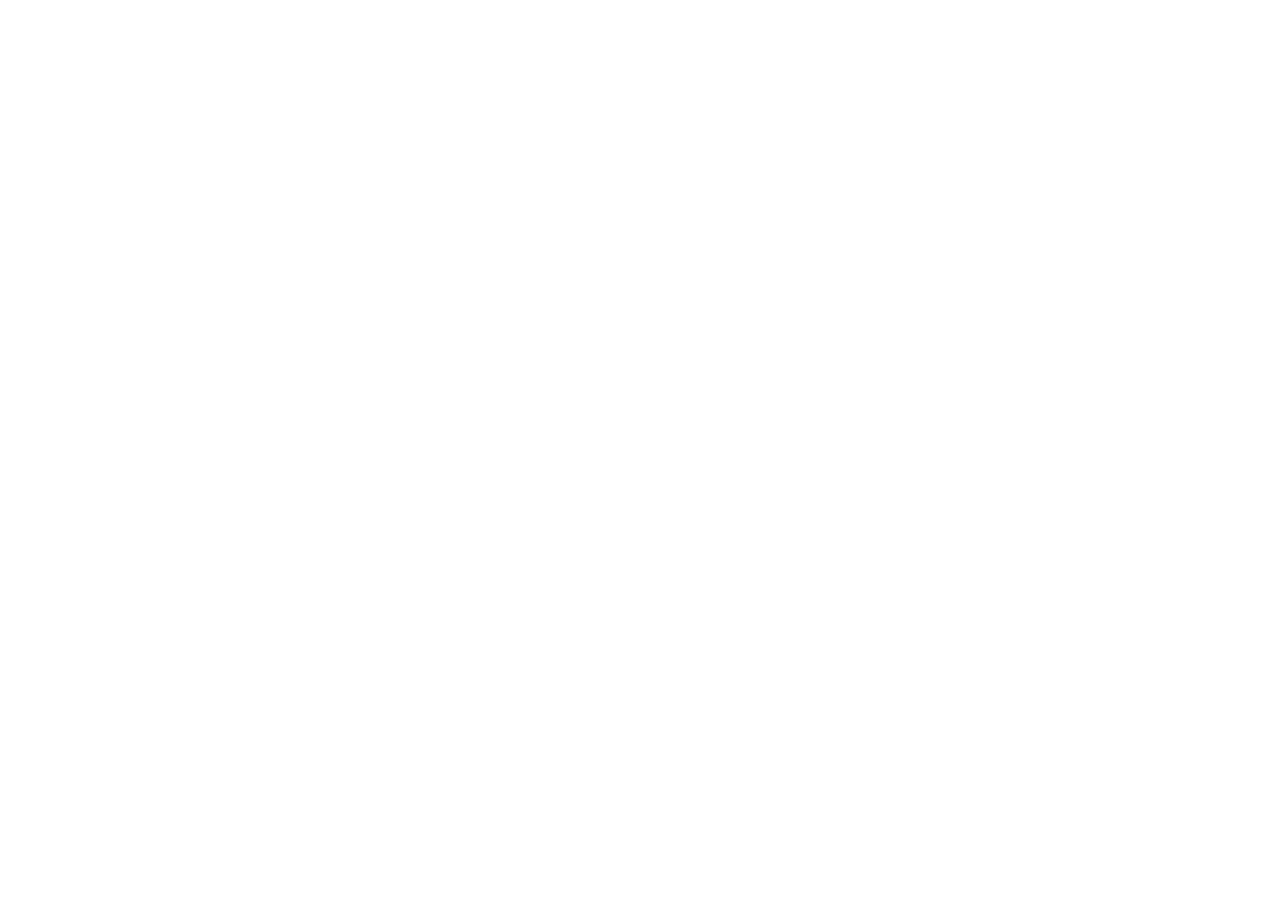
==== index.html @ 1c4af6d3 "Update index.html" ====
<html>
  <head>
    <script type="text/javascript" src="js/jquery-3.1.1.min.js"></script>
    <script type="text/javascript" src="js/showdown.js"></script>
  </head>
  <body>
    <script type="text/javascript">
      var converter = new showdown.Converter();
      var html_result =jQuery.get('https://jdaniellhebert.github.io/README.md', function(data) {
        console.log(data);
        html=converter.makeHtml(data);
        console.log(html);
      });  
      console.log("html_result: ", html_result);
      document.getElementById("myTextArea").innerText = html_result;
    </script>
    <myTextArea>
    </myTextArea>
  </body>
</html>
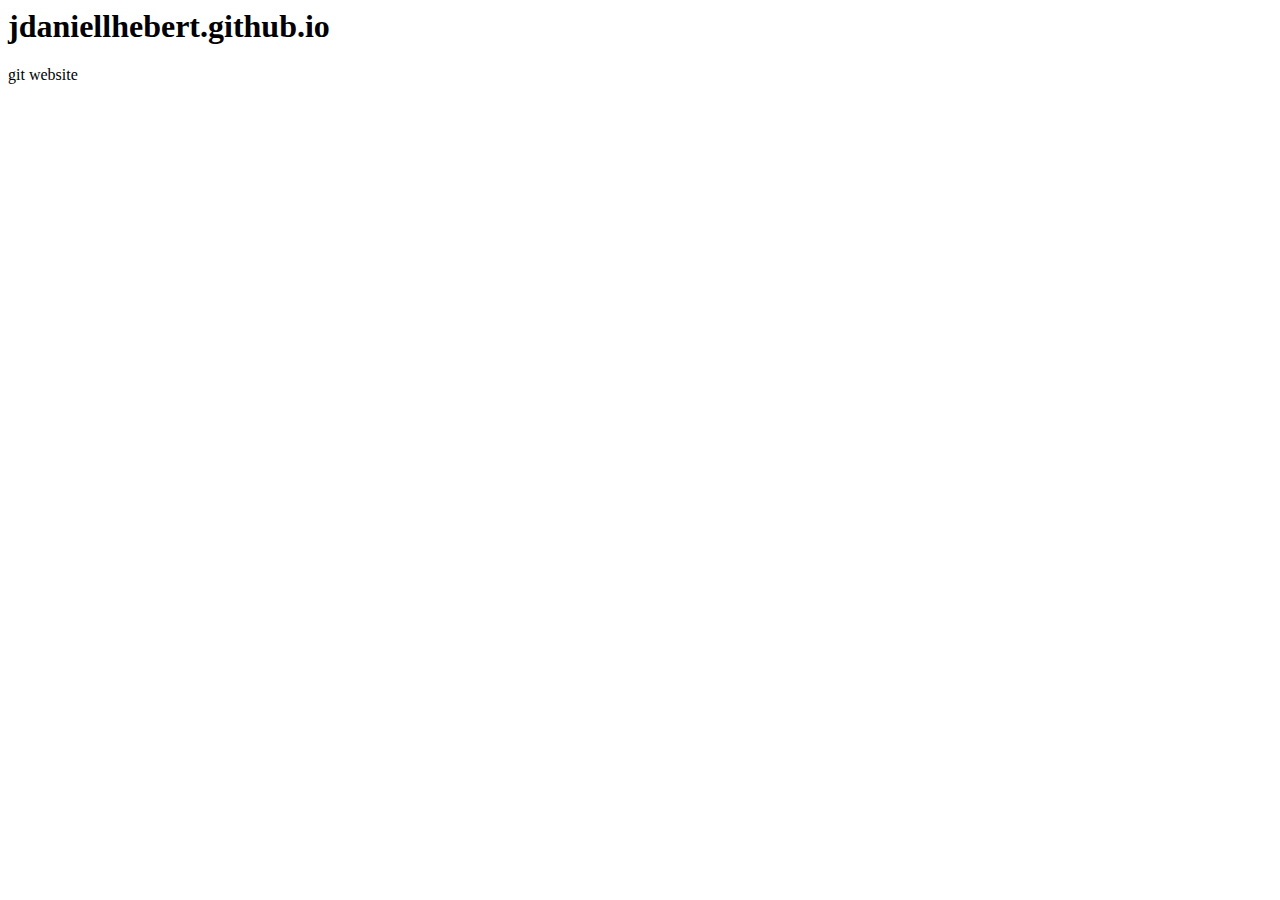
==== commit 8ee079a7: "Update index.html" ====
--- a/index.html
+++ b/index.html
@@ -6,13 +6,12 @@
   <body>
     <script type="text/javascript">
       var converter = new showdown.Converter();
-      var html_result =jQuery.get('https://jdaniellhebert.github.io/README.md', function(data) {
+      jQuery.get('https://jdaniellhebert.github.io/README.md', function(data) {
         console.log(data);
         html=converter.makeHtml(data);
         console.log(html);
+        $('body').prepend(html);
       });  
-      console.log("html_result: ", html_result);
-      document.getElementById("myTextArea").innerText = html_result;
     </script>
     <myTextArea>
     </myTextArea>
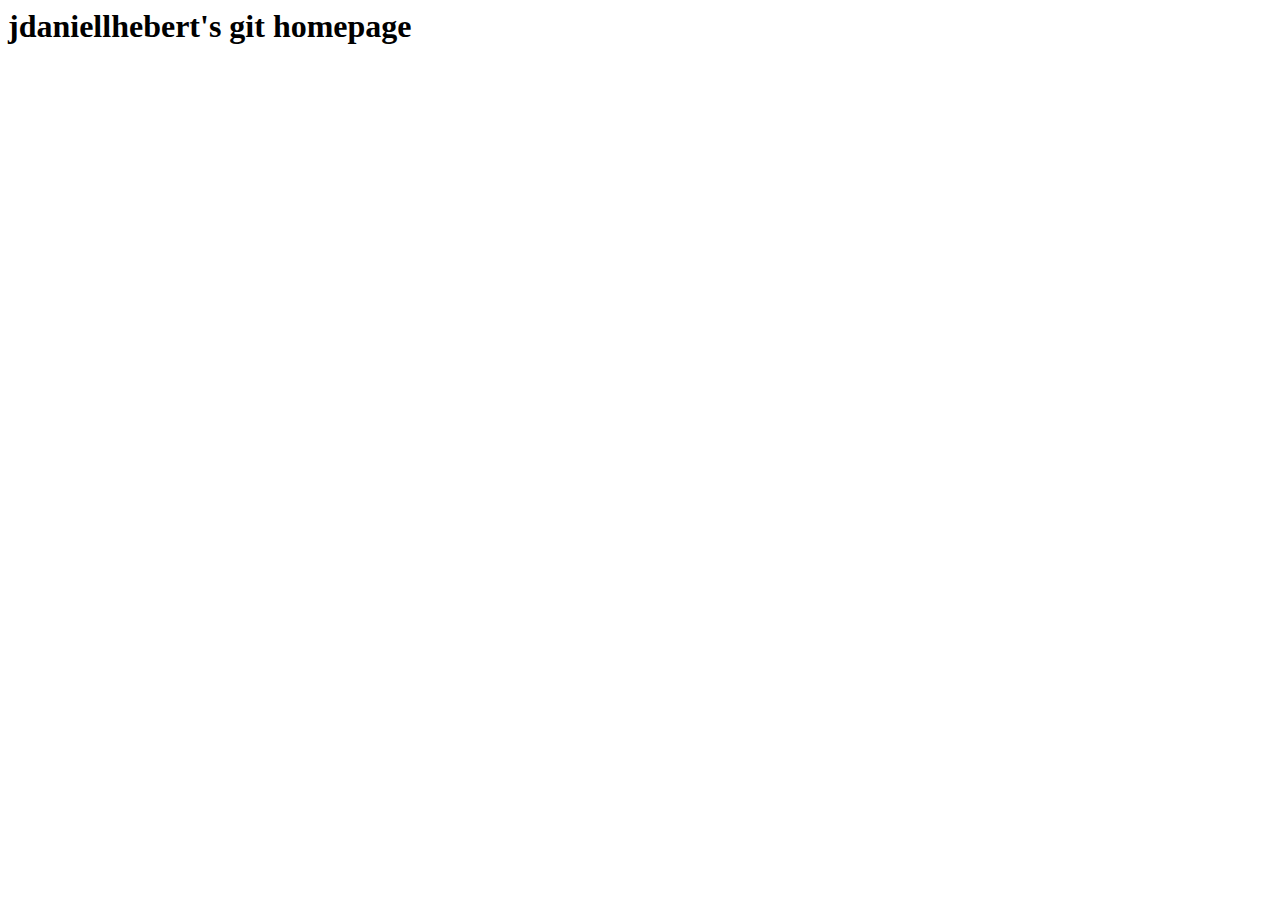
==== commit 8af853b6: "Update index.html" ====
--- a/index.html
+++ b/index.html
@@ -6,10 +6,8 @@
   <body>
     <script type="text/javascript">
       var converter = new showdown.Converter();
-      jQuery.get('https://jdaniellhebert.github.io/README.md', function(data) {
-        console.log(data);
+      jQuery.get('https://jdaniellhebert.github.io/index.md', function(data) {
         html=converter.makeHtml(data);
-        console.log(html);
         $('body').prepend(html);
       });  
     </script>
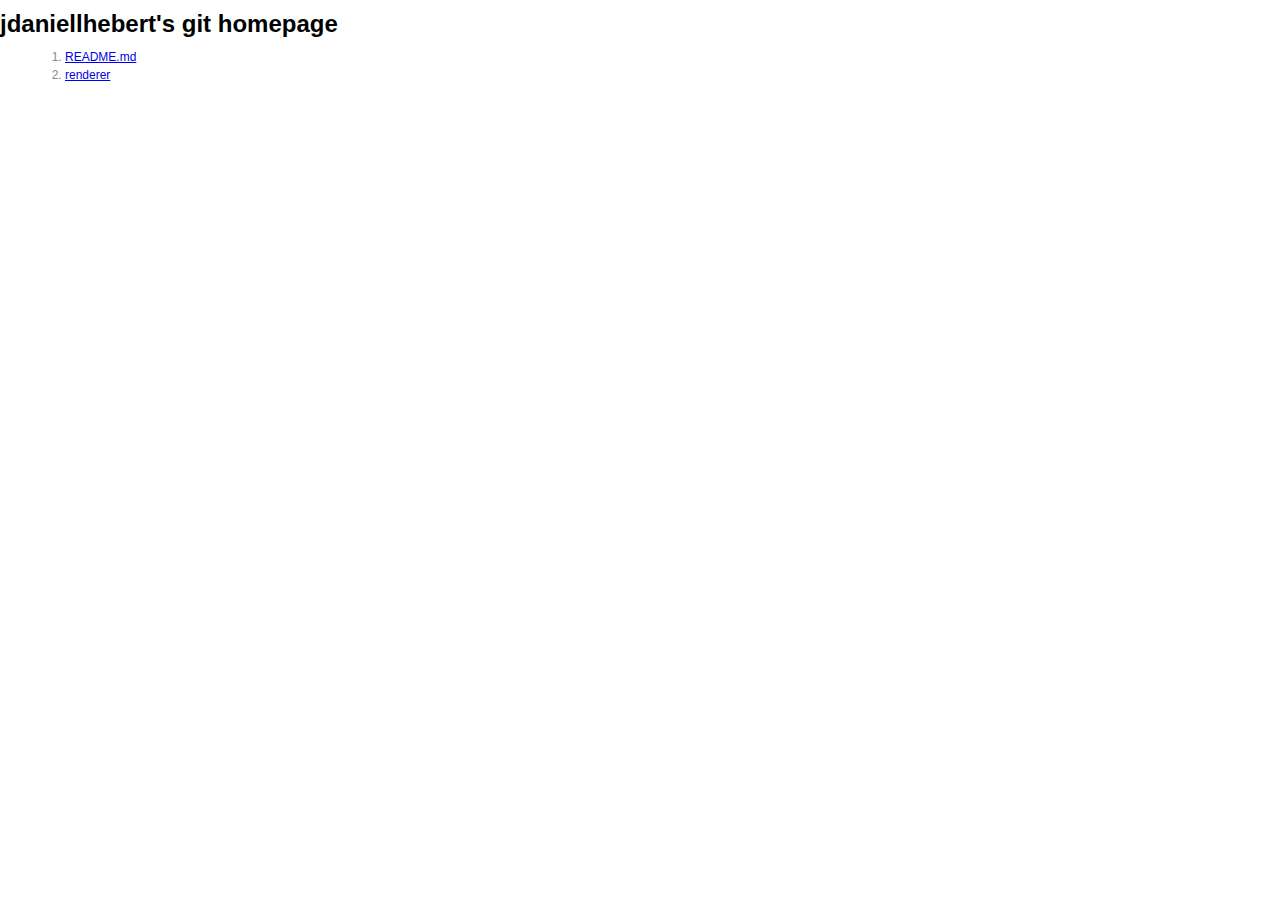
==== commit dd5064b1: "Update index.html" ====
--- a/index.html
+++ b/index.html
@@ -2,6 +2,7 @@
   <head>
     <script type="text/javascript" src="js/jquery-3.1.1.min.js"></script>
     <script type="text/javascript" src="js/showdown.js"></script>
+    <link rel="stylesheet" type="text/css" href="style.css" />
   </head>
   <body>
     <script type="text/javascript">
--- a/style.css
+++ b/style.css
@@ -0,0 +1,101 @@
+html, body, p, h1, h2, h3, h4, u, a, textarea, li, ol  {
+    margin: 0;
+    padding: 0;
+    border: 0;
+}
+td {
+    padding: 5px;   
+}
+ul {
+    list-style-type: disc;   
+}
+li {
+    list-style-type: decimal;   
+}
+textarea {
+    font: 12px monospace;   
+}
+body {
+    font: 12px Helvetica, sans-serif;
+}
+
+p {
+    font-size: 12px;
+    line-height: 18px;
+    margin-bottom: 9px;
+}
+
+ol, ul {
+    margin: 0 0 18px 25px;
+}
+
+li {
+    line-height: 18px;
+    color: #888;
+}
+
+h1, h2, h3, h4 {
+    line-height: 2em;
+}
+
+h1 {
+    font-size: 24px;
+}
+
+h2 {
+    font-size: 20px;
+}
+
+h3 {
+    font-size: 18px;
+}
+
+
+pre code {
+    background-color: #f8f8ff;
+
+}
+code {
+    background-color: #FBBF69;
+    color: rgba(0, 0, 0, 0.75);
+    padding: 1px 3px;
+}
+
+code, pre {
+    padding: 0 3px 2px;
+    font-family: Monaco,Andale Mono,Courier New,monospace;
+    font-size: 12px;
+    border-radius: 3px;
+}
+
+
+pre {
+    background-color: #f8f8ff;
+    display: block;
+    
+    margin: 0 0 18px;
+    line-height: 18px;
+    font-size: 12px;
+    border: 1px solid #CCC;
+    border: 1px solid rgba(0, 0, 0, 0.15);
+    
+    border-radius: 3px;
+    white-space: pre;
+    white-space: pre-wrap;
+    word-wrap: break-word;
+}
+
+#code, #preview {
+    height: 400px;
+    width: 300px;
+    border: 1px solid #666;
+    overflow: auto;
+    float: left;
+    margin: 5px;
+    padding: 3px;
+}
+blockquote {
+    margin-bottom: 18px;
+    border-left: 5px solid #EEE;
+    padding-left: 15px;
+}
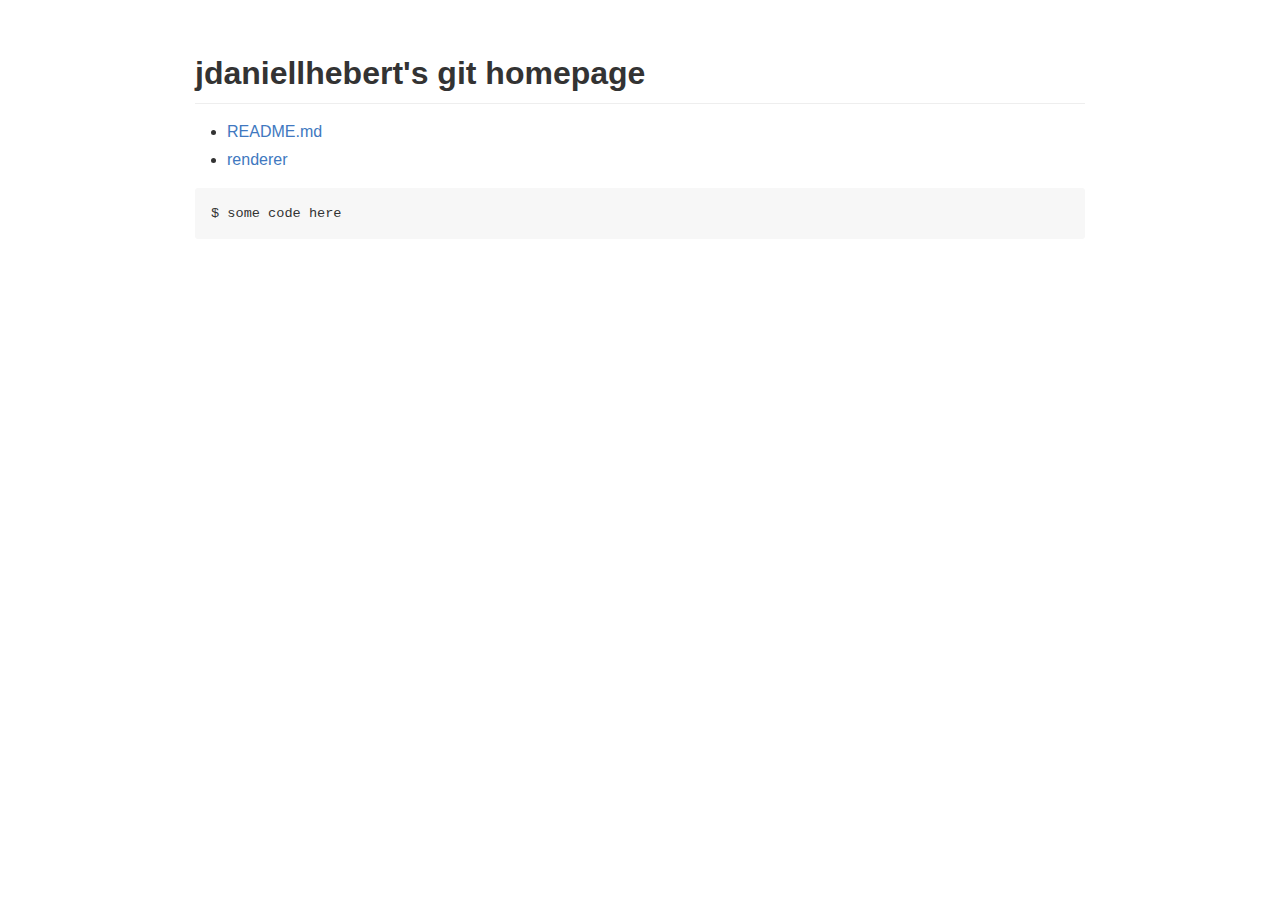
==== commit 832357d1: "Rename gitmd.html to index.html" ====
--- a/index.html
+++ b/index.html
@@ -1,18 +1,26 @@
 <html>
   <head>
     <script type="text/javascript" src="js/jquery-3.1.1.min.js"></script>
-    <script type="text/javascript" src="js/showdown.js"></script>
-    <link rel="stylesheet" type="text/css" href="style.css" />
+    <script type="text/javascript" src="js/marked.js"></script>
+    <link rel="stylesheet" type="text/css" href="github_markdown.css" />
   </head>
+  <style>
+    .markdown-body {
+        box-sizing: border-box;
+        min-width: 200px;
+        max-width: 980px;
+        margin: 0 auto;
+        padding: 45px;
+    }
+  </style>
   <body>
     <script type="text/javascript">
-      var converter = new showdown.Converter();
       jQuery.get('https://jdaniellhebert.github.io/index.md', function(data) {
-        html=converter.makeHtml(data);
-        $('body').prepend(html);
+        html=marked(data);
+        $('article').prepend(html);
       });  
     </script>
-    <myTextArea>
-    </myTextArea>
+    <article class=markdown-body>
+    </article>
   </body>
 </html>
--- a/github_markdown.css
+++ b/github_markdown.css
@@ -0,0 +1,683 @@
+@font-face {
+  font-family: octicons-link;
+  src: url([data-uri]) format('woff');
+}
+
+.markdown-body {
+  -ms-text-size-adjust: 100%;
+  -webkit-text-size-adjust: 100%;
+  line-height: 1.5;
+  color: #333;
+  font-family: -apple-system, BlinkMacSystemFont, "Segoe UI", Roboto, Helvetica, Arial, sans-serif, "Apple Color Emoji", "Segoe UI Emoji", "Segoe UI Symbol";
+  font-size: 16px;
+  line-height: 1.5;
+  word-wrap: break-word;
+}
+
+.markdown-body .pl-c {
+  color: #969896;
+}
+
+.markdown-body .pl-c1,
+.markdown-body .pl-s .pl-v {
+  color: #0086b3;
+}
+
+.markdown-body .pl-e,
+.markdown-body .pl-en {
+  color: #795da3;
+}
+
+.markdown-body .pl-smi,
+.markdown-body .pl-s .pl-s1 {
+  color: #333;
+}
+
+.markdown-body .pl-ent {
+  color: #63a35c;
+}
+
+.markdown-body .pl-k {
+  color: #a71d5d;
+}
+
+.markdown-body .pl-s,
+.markdown-body .pl-pds,
+.markdown-body .pl-s .pl-pse .pl-s1,
+.markdown-body .pl-sr,
+.markdown-body .pl-sr .pl-cce,
+.markdown-body .pl-sr .pl-sre,
+.markdown-body .pl-sr .pl-sra {
+  color: #183691;
+}
+
+.markdown-body .pl-v {
+  color: #ed6a43;
+}
+
+.markdown-body .pl-id {
+  color: #b52a1d;
+}
+
+.markdown-body .pl-ii {
+  color: #f8f8f8;
+  background-color: #b52a1d;
+}
+
+.markdown-body .pl-sr .pl-cce {
+  font-weight: bold;
+  color: #63a35c;
+}
+
+.markdown-body .pl-ml {
+  color: #693a17;
+}
+
+.markdown-body .pl-mh,
+.markdown-body .pl-mh .pl-en,
+.markdown-body .pl-ms {
+  font-weight: bold;
+  color: #1d3e81;
+}
+
+.markdown-body .pl-mq {
+  color: #008080;
+}
+
+.markdown-body .pl-mi {
+  font-style: italic;
+  color: #333;
+}
+
+.markdown-body .pl-mb {
+  font-weight: bold;
+  color: #333;
+}
+
+.markdown-body .pl-md {
+  color: #bd2c00;
+  background-color: #ffecec;
+}
+
+.markdown-body .pl-mi1 {
+  color: #55a532;
+  background-color: #eaffea;
+}
+
+.markdown-body .pl-mdr {
+  font-weight: bold;
+  color: #795da3;
+}
+
+.markdown-body .pl-mo {
+  color: #1d3e81;
+}
+
+.markdown-body .octicon {
+  display: inline-block;
+  vertical-align: text-top;
+  fill: currentColor;
+}
+
+.markdown-body a {
+  background-color: transparent;
+  -webkit-text-decoration-skip: objects;
+}
+
+.markdown-body a:active,
+.markdown-body a:hover {
+  outline-width: 0;
+}
+
+.markdown-body strong {
+  font-weight: inherit;
+}
+
+.markdown-body strong {
+  font-weight: bolder;
+}
+
+.markdown-body h1 {
+  font-size: 2em;
+  margin: 0.67em 0;
+}
+
+.markdown-body img {
+  border-style: none;
+}
+
+.markdown-body svg:not(:root) {
+  overflow: hidden;
+}
+
+.markdown-body code,
+.markdown-body kbd,
+.markdown-body pre {
+  font-family: monospace, monospace;
+  font-size: 1em;
+}
+
+.markdown-body hr {
+  box-sizing: content-box;
+  height: 0;
+  overflow: visible;
+}
+
+.markdown-body input {
+  font: inherit;
+  margin: 0;
+}
+
+.markdown-body input {
+  overflow: visible;
+}
+
+.markdown-body [type="checkbox"] {
+  box-sizing: border-box;
+  padding: 0;
+}
+
+.markdown-body * {
+  box-sizing: border-box;
+}
+
+.markdown-body input {
+  font-family: inherit;
+  font-size: inherit;
+  line-height: inherit;
+}
+
+.markdown-body a {
+  color: #4078c0;
+  text-decoration: none;
+}
+
+.markdown-body a:hover,
+.markdown-body a:active {
+  text-decoration: underline;
+}
+
+.markdown-body strong {
+  font-weight: 600;
+}
+
+.markdown-body hr {
+  height: 0;
+  margin: 15px 0;
+  overflow: hidden;
+  background: transparent;
+  border: 0;
+  border-bottom: 1px solid #ddd;
+}
+
+.markdown-body hr::before {
+  display: table;
+  content: "";
+}
+
+.markdown-body hr::after {
+  display: table;
+  clear: both;
+  content: "";
+}
+
+.markdown-body table {
+  border-spacing: 0;
+  border-collapse: collapse;
+}
+
+.markdown-body td,
+.markdown-body th {
+  padding: 0;
+}
+
+.markdown-body h1,
+.markdown-body h2,
+.markdown-body h3,
+.markdown-body h4,
+.markdown-body h5,
+.markdown-body h6 {
+  margin-top: 0;
+  margin-bottom: 0;
+}
+
+.markdown-body h1 {
+  font-size: 32px;
+  font-weight: 600;
+}
+
+.markdown-body h2 {
+  font-size: 24px;
+  font-weight: 600;
+}
+
+.markdown-body h3 {
+  font-size: 20px;
+  font-weight: 600;
+}
+
+.markdown-body h4 {
+  font-size: 16px;
+  font-weight: 600;
+}
+
+.markdown-body h5 {
+  font-size: 14px;
+  font-weight: 600;
+}
+
+.markdown-body h6 {
+  font-size: 12px;
+  font-weight: 600;
+}
+
+.markdown-body p {
+  margin-top: 0;
+  margin-bottom: 10px;
+}
+
+.markdown-body blockquote {
+  margin: 0;
+}
+
+.markdown-body ul,
+.markdown-body ol {
+  padding-left: 0;
+  margin-top: 0;
+  margin-bottom: 0;
+}
+
+.markdown-body ol ol,
+.markdown-body ul ol {
+  list-style-type: lower-roman;
+}
+
+.markdown-body ul ul ol,
+.markdown-body ul ol ol,
+.markdown-body ol ul ol,
+.markdown-body ol ol ol {
+  list-style-type: lower-alpha;
+}
+
+.markdown-body dd {
+  margin-left: 0;
+}
+
+.markdown-body code {
+  font-family: Consolas, "Liberation Mono", Menlo, Courier, monospace;
+  font-size: 12px;
+}
+
+.markdown-body pre {
+  margin-top: 0;
+  margin-bottom: 0;
+  font: 12px Consolas, "Liberation Mono", Menlo, Courier, monospace;
+}
+
+.markdown-body .octicon {
+  vertical-align: text-bottom;
+}
+
+.markdown-body input {
+  -webkit-font-feature-settings: "liga" 0;
+  font-feature-settings: "liga" 0;
+}
+
+.markdown-body::before {
+  display: table;
+  content: "";
+}
+
+.markdown-body::after {
+  display: table;
+  clear: both;
+  content: "";
+}
+
+.markdown-body>*:first-child {
+  margin-top: 0 !important;
+}
+
+.markdown-body>*:last-child {
+  margin-bottom: 0 !important;
+}
+
+.markdown-body a:not([href]) {
+  color: inherit;
+  text-decoration: none;
+}
+
+.markdown-body .anchor {
+  float: left;
+  padding-right: 4px;
+  margin-left: -20px;
+  line-height: 1;
+}
+
+.markdown-body .anchor:focus {
+  outline: none;
+}
+
+.markdown-body p,
+.markdown-body blockquote,
+.markdown-body ul,
+.markdown-body ol,
+.markdown-body dl,
+.markdown-body table,
+.markdown-body pre {
+  margin-top: 0;
+  margin-bottom: 16px;
+}
+
+.markdown-body hr {
+  height: 0.25em;
+  padding: 0;
+  margin: 24px 0;
+  background-color: #e7e7e7;
+  border: 0;
+}
+
+.markdown-body blockquote {
+  padding: 0 1em;
+  color: #777;
+  border-left: 0.25em solid #ddd;
+}
+
+.markdown-body blockquote>:first-child {
+  margin-top: 0;
+}
+
+.markdown-body blockquote>:last-child {
+  margin-bottom: 0;
+}
+
+.markdown-body kbd {
+  display: inline-block;
+  padding: 3px 5px;
+  font-size: 11px;
+  line-height: 10px;
+  color: #555;
+  vertical-align: middle;
+  background-color: #fcfcfc;
+  border: solid 1px #ccc;
+  border-bottom-color: #bbb;
+  border-radius: 3px;
+  box-shadow: inset 0 -1px 0 #bbb;
+}
+
+.markdown-body h1,
+.markdown-body h2,
+.markdown-body h3,
+.markdown-body h4,
+.markdown-body h5,
+.markdown-body h6 {
+  margin-top: 24px;
+  margin-bottom: 16px;
+  font-weight: 600;
+  line-height: 1.25;
+}
+
+.markdown-body h1 .octicon-link,
+.markdown-body h2 .octicon-link,
+.markdown-body h3 .octicon-link,
+.markdown-body h4 .octicon-link,
+.markdown-body h5 .octicon-link,
+.markdown-body h6 .octicon-link {
+  color: #000;
+  vertical-align: middle;
+  visibility: hidden;
+}
+
+.markdown-body h1:hover .anchor,
+.markdown-body h2:hover .anchor,
+.markdown-body h3:hover .anchor,
+.markdown-body h4:hover .anchor,
+.markdown-body h5:hover .anchor,
+.markdown-body h6:hover .anchor {
+  text-decoration: none;
+}
+
+.markdown-body h1:hover .anchor .octicon-link,
+.markdown-body h2:hover .anchor .octicon-link,
+.markdown-body h3:hover .anchor .octicon-link,
+.markdown-body h4:hover .anchor .octicon-link,
+.markdown-body h5:hover .anchor .octicon-link,
+.markdown-body h6:hover .anchor .octicon-link {
+  visibility: visible;
+}
+
+.markdown-body h1 {
+  padding-bottom: 0.3em;
+  font-size: 2em;
+  border-bottom: 1px solid #eee;
+}
+
+.markdown-body h2 {
+  padding-bottom: 0.3em;
+  font-size: 1.5em;
+  border-bottom: 1px solid #eee;
+}
+
+.markdown-body h3 {
+  font-size: 1.25em;
+}
+
+.markdown-body h4 {
+  font-size: 1em;
+}
+
+.markdown-body h5 {
+  font-size: 0.875em;
+}
+
+.markdown-body h6 {
+  font-size: 0.85em;
+  color: #777;
+}
+
+.markdown-body ul,
+.markdown-body ol {
+  padding-left: 2em;
+}
+
+.markdown-body ul ul,
+.markdown-body ul ol,
+.markdown-body ol ol,
+.markdown-body ol ul {
+  margin-top: 0;
+  margin-bottom: 0;
+}
+
+.markdown-body li>p {
+  margin-top: 16px;
+}
+
+.markdown-body li+li {
+  margin-top: 0.25em;
+}
+
+.markdown-body dl {
+  padding: 0;
+}
+
+.markdown-body dl dt {
+  padding: 0;
+  margin-top: 16px;
+  font-size: 1em;
+  font-style: italic;
+  font-weight: bold;
+}
+
+.markdown-body dl dd {
+  padding: 0 16px;
+  margin-bottom: 16px;
+}
+
+.markdown-body table {
+  display: block;
+  width: 100%;
+  overflow: auto;
+}
+
+.markdown-body table th {
+  font-weight: bold;
+}
+
+.markdown-body table th,
+.markdown-body table td {
+  padding: 6px 13px;
+  border: 1px solid #ddd;
+}
+
+.markdown-body table tr {
+  background-color: #fff;
+  border-top: 1px solid #ccc;
+}
+
+.markdown-body table tr:nth-child(2n) {
+  background-color: #f8f8f8;
+}
+
+.markdown-body img {
+  max-width: 100%;
+  box-sizing: content-box;
+  background-color: #fff;
+}
+
+.markdown-body code {
+  padding: 0;
+  padding-top: 0.2em;
+  padding-bottom: 0.2em;
+  margin: 0;
+  font-size: 85%;
+  background-color: rgba(0,0,0,0.04);
+  border-radius: 3px;
+}
+
+.markdown-body code::before,
+.markdown-body code::after {
+  letter-spacing: -0.2em;
+  content: "\00a0";
+}
+
+.markdown-body pre {
+  word-wrap: normal;
+}
+
+.markdown-body pre>code {
+  padding: 0;
+  margin: 0;
+  font-size: 100%;
+  word-break: normal;
+  white-space: pre;
+  background: transparent;
+  border: 0;
+}
+
+.markdown-body .highlight {
+  margin-bottom: 16px;
+}
+
+.markdown-body .highlight pre {
+  margin-bottom: 0;
+  word-break: normal;
+}
+
+.markdown-body .highlight pre,
+.markdown-body pre {
+  padding: 16px;
+  overflow: auto;
+  font-size: 85%;
+  line-height: 1.45;
+  background-color: #f7f7f7;
+  border-radius: 3px;
+}
+
+.markdown-body pre code {
+  display: inline;
+  max-width: auto;
+  padding: 0;
+  margin: 0;
+  overflow: visible;
+  line-height: inherit;
+  word-wrap: normal;
+  background-color: transparent;
+  border: 0;
+}
+
+.markdown-body pre code::before,
+.markdown-body pre code::after {
+  content: normal;
+}
+
+.markdown-body .pl-0 {
+  padding-left: 0 !important;
+}
+
+.markdown-body .pl-1 {
+  padding-left: 3px !important;
+}
+
+.markdown-body .pl-2 {
+  padding-left: 6px !important;
+}
+
+.markdown-body .pl-3 {
+  padding-left: 12px !important;
+}
+
+.markdown-body .pl-4 {
+  padding-left: 24px !important;
+}
+
+.markdown-body .pl-5 {
+  padding-left: 36px !important;
+}
+
+.markdown-body .pl-6 {
+  padding-left: 48px !important;
+}
+
+.markdown-body .full-commit .btn-outline:not(:disabled):hover {
+  color: #4078c0;
+  border: 1px solid #4078c0;
+}
+
+.markdown-body kbd {
+  display: inline-block;
+  padding: 3px 5px;
+  font: 11px Consolas, "Liberation Mono", Menlo, Courier, monospace;
+  line-height: 10px;
+  color: #555;
+  vertical-align: middle;
+  background-color: #fcfcfc;
+  border: solid 1px #ccc;
+  border-bottom-color: #bbb;
+  border-radius: 3px;
+  box-shadow: inset 0 -1px 0 #bbb;
+}
+
+.markdown-body :checked+.radio-label {
+  position: relative;
+  z-index: 1;
+  border-color: #4078c0;
+}
+
+.markdown-body .task-list-item {
+  list-style-type: none;
+}
+
+.markdown-body .task-list-item+.task-list-item {
+  margin-top: 3px;
+}
+
+.markdown-body .task-list-item input {
+  margin: 0 0.2em 0.25em -1.6em;
+  vertical-align: middle;
+}
+
+.markdown-body hr {
+  border-bottom-color: #eee;
+}
+Contact GitHub API Training Shop Blog About
+© 2016 GitHub, Inc. Terms Privacy Security Status Help
